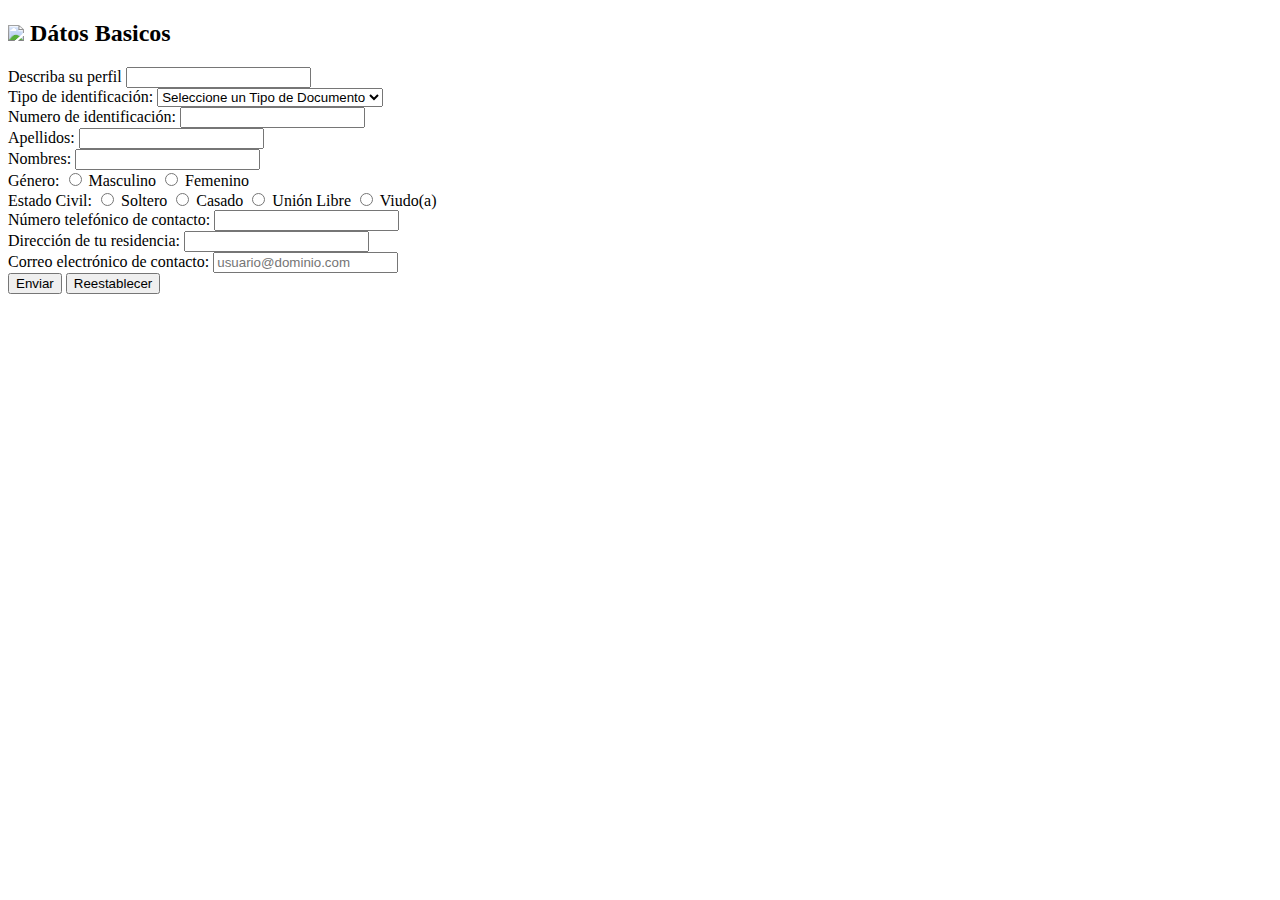
==== views/forms.html @ c0e3316b "Create forms.html" ====
<!DOCTYPE html>
 <html lang="en">

 <head>
    <meta charset="UTF-8">
    <meta name="viewport" content="width=device-width, initial-scale=1.0">
    <style>
        body {
          background-image: url('https://www.pixelstalk.net/wp-content/uploads/2016/09/All-White-Background-for-Desktop.jpg');
          background-repeat: no-repeat;
        }

        </style>
    <title>Formulario Datos</title>
 </head>
 <body>


 
        <form name = "Formulario" action="../indice.html" method="post">
            <h2><img src="https://img.icons8.com/officel/16/user.png"> Dátos Basicos</h2>
            <label for="describirPerfil">Describa su perfil</label>
            <input type="text" id="describirPerfil" name="describirPerfil">
            <br>
            <label for="tipoIdentificacion">Tipo de identificación:</label>
            <select name="tipoIdentificacion" id="tipoIdentificacion" pla>
                <option value="" disabled selected>Seleccione un Tipo de Documento</option>
                <option value="CC">CC</option>
                <option value="TI">TI</option>
                <option value="Pasaporte">Pasaporte</option>
                <option value="CE">CE</option>
                </select>
            <br>
            <label for="numeroIdentificacion">Numero de identificación:</label>
            <input type="number" id="numeroIdentificacion" name="numeroIdentificacion">
            <br>
            <label for="apellidos">Apellidos:</label>
            <input type="text" id="apellidos" name="apellidos">
            <br>
            <label for="nombres">Nombres:</label>
            <input type="text" id="nombres" name="nombres">
            <br>
            <label for="genero">Género:</label>
            <input type="radio" name="genero" value="Masculino"> Masculino
        <input type="radio" name="genero" value="Femenino"> Femenino

            <br>
            <label for="estadoCivil">Estado Civil:</label>
            <input type="radio" name="estadoCivil" value="Soltero"> Soltero
            <input type="radio" name="estadoCivil" value="Casado"> Casado
            <input type="radio" name="estadoCivil" value="Unión Libre"> Unión Libre
            <input type="radio" name="estadoCivil" value="Viudo(a)"> Viudo(a)
            
            <br>
            <label for="telefonoContacto">Número telefónico de contacto:</label>
            <input type="text" id="telefonoContacto" name="telefonoContacto">
            <br>
            <label for="direccionResidencia">Dirección de tu residencia:</label>
            <input type="text" id="direccionResidencia" name="direccionResidencia">
            <br>
            <label for="correoContacto">Correo electrónico de contacto:</label>
            <input type="text" id="correoContacto" name="correoContacto" placeholder="usuario@dominio.com">
            <br>
            
            <input type="submit" value="Enviar">
            <input type="reset" value="Reestablecer">
        </form>


 </body>
 </html>
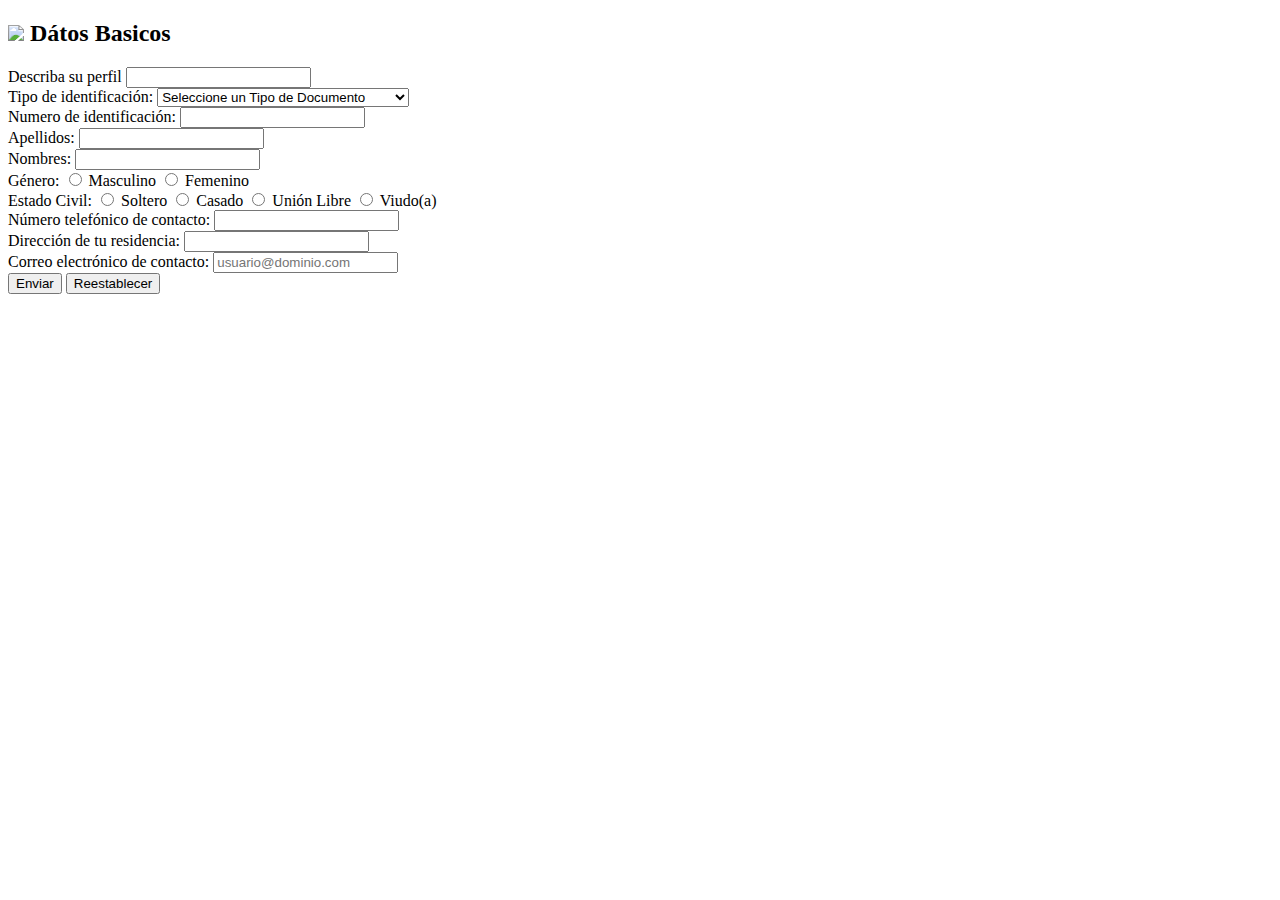
==== commit 720f0f7f: "Update forms.html" ====
--- a/views/forms.html
+++ b/views/forms.html
@@ -17,7 +17,7 @@
 
 
  
-        <form name = "Formulario" action="../indice.html" method="post">
+        <form name = "Formulario" action="../index.html" method="post">
             <h2><img src="https://img.icons8.com/officel/16/user.png"> Dátos Basicos</h2>
             <label for="describirPerfil">Describa su perfil</label>
             <input type="text" id="describirPerfil" name="describirPerfil">
@@ -25,10 +25,10 @@
             <label for="tipoIdentificacion">Tipo de identificación:</label>
             <select name="tipoIdentificacion" id="tipoIdentificacion" pla>
                 <option value="" disabled selected>Seleccione un Tipo de Documento</option>
-                <option value="CC">CC</option>
-                <option value="TI">TI</option>
-                <option value="Pasaporte">Pasaporte</option>
-                <option value="CE">CE</option>
+                <option value="Cédula de Ciudadania">Cédula de Ciudadania</option>
+                <option value="NUIP">Número Único de Identificación (NUIP)</option>
+                <option value="Tarjeta de Identidad">Tarjeta de Identidad</option>
+                <option value="Cédula Extranjeria">Cédula de Extranjeria</option>
                 </select>
             <br>
             <label for="numeroIdentificacion">Numero de identificación:</label>
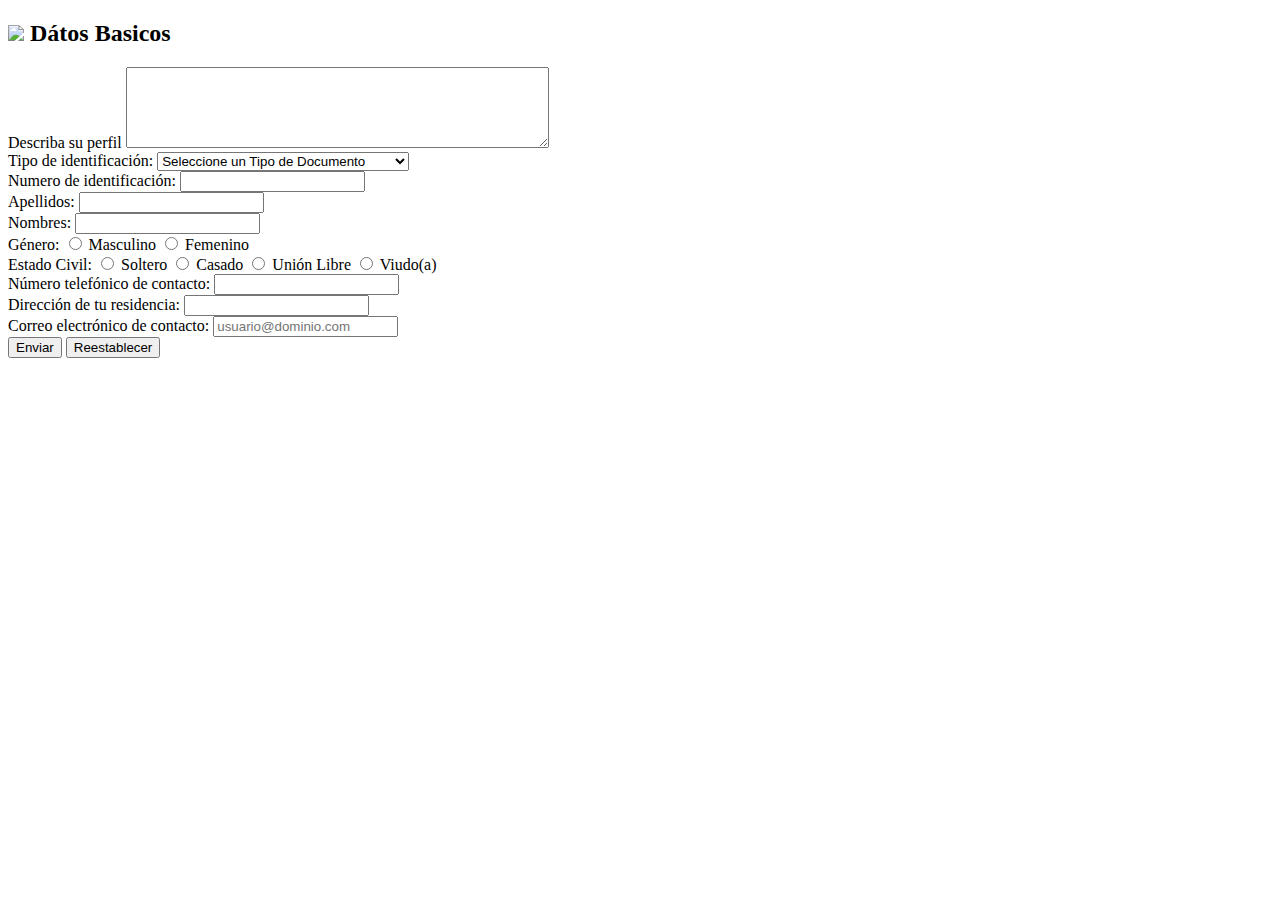
==== commit 18032e90: "Update forms.html" ====
--- a/views/forms.html
+++ b/views/forms.html
@@ -20,7 +20,7 @@
         <form name = "Formulario" action="../index.html" method="post">
             <h2><img src="https://img.icons8.com/officel/16/user.png"> Dátos Basicos</h2>
             <label for="describirPerfil">Describa su perfil</label>
-            <input type="text" id="describirPerfil" name="describirPerfil">
+            <textarea id="describirPerfil" rows = "5" cols = "50" name="describirPerfil"></textarea>
             <br>
             <label for="tipoIdentificacion">Tipo de identificación:</label>
             <select name="tipoIdentificacion" id="tipoIdentificacion" pla>
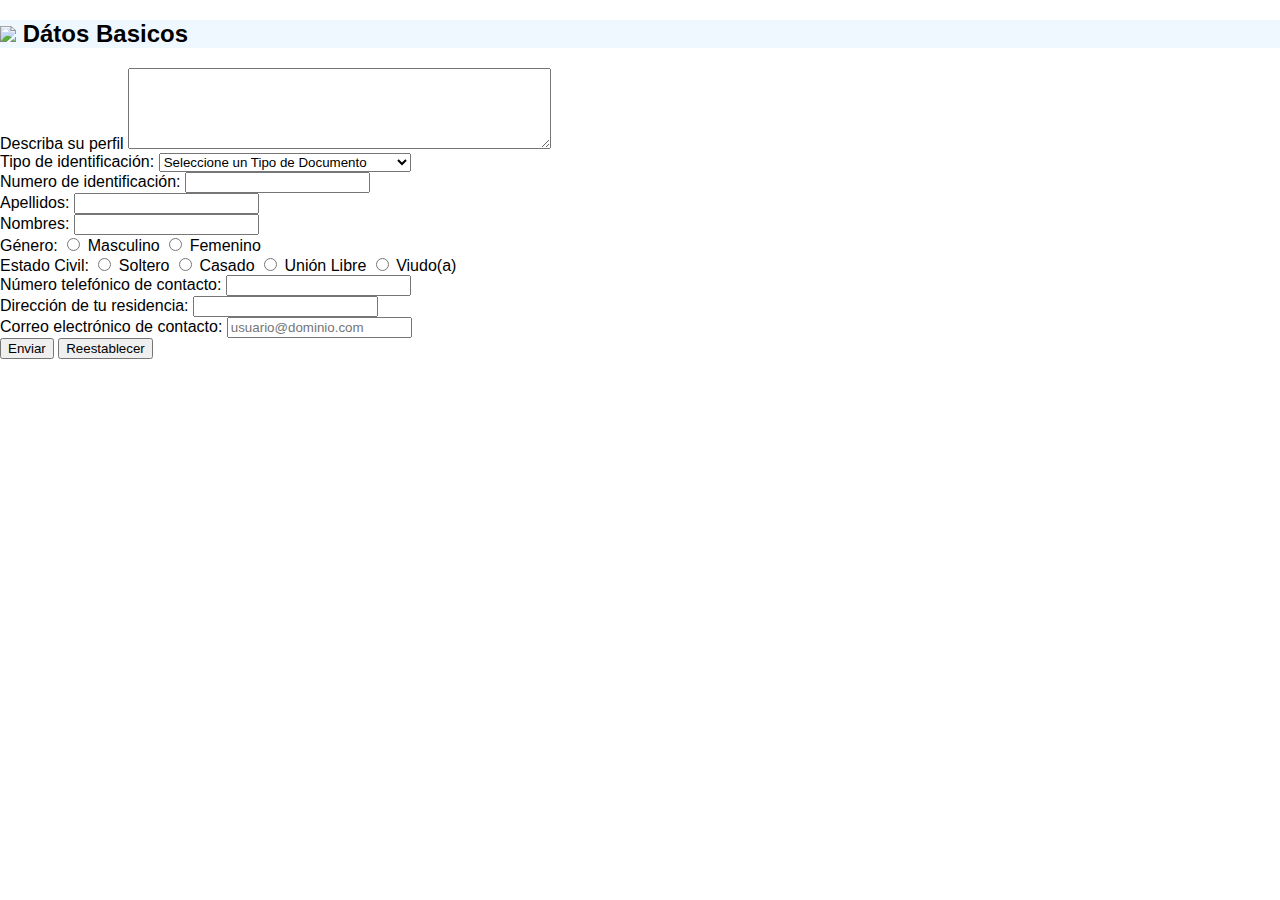
==== commit 312165b8: "Update forms.html" ====
--- a/views/forms.html
+++ b/views/forms.html
@@ -4,13 +4,7 @@
  <head>
     <meta charset="UTF-8">
     <meta name="viewport" content="width=device-width, initial-scale=1.0">
-    <style>
-        body {
-          background-image: url('https://www.pixelstalk.net/wp-content/uploads/2016/09/All-White-Background-for-Desktop.jpg');
-          background-repeat: no-repeat;
-        }
-
-        </style>
+    <link rel="stylesheet" type="text/css" href="../assets/css/style.css">
     <title>Formulario Datos</title>
  </head>
  <body>
--- a/assets/css/style.css
+++ b/assets/css/style.css
@@ -0,0 +1,29 @@
+@import url('https://fonts.googleapis.com/css2?family=Roboto:wght@100;400&display=swap');
+
+body{
+    margin:0;
+    width: auto;
+    height: 0;
+}
+body {
+    background-image: url('https://www.pixelstalk.net/wp-content/uploads/2016/09/All-White-Background-for-Desktop.jpg');
+    background-repeat: no-repeat;
+    font-family: Verdana, Geneva, Tahoma, sans-serif;
+}
+
+h1 {
+
+    font-family: "Roboto";
+    font-style: normal;
+    font-size: larger;
+    font-weight: 100;
+
+
+}
+h2 {
+    background-color: aliceblue;
+    font-family:'Trebuchet MS', 'Lucida Sans Unicode', 'Lucida Grande', 'Lucida Sans', Arial, sans-serif;
+}
+p {
+    font-family: Arial, Helvetica, sans-serif;
+}
